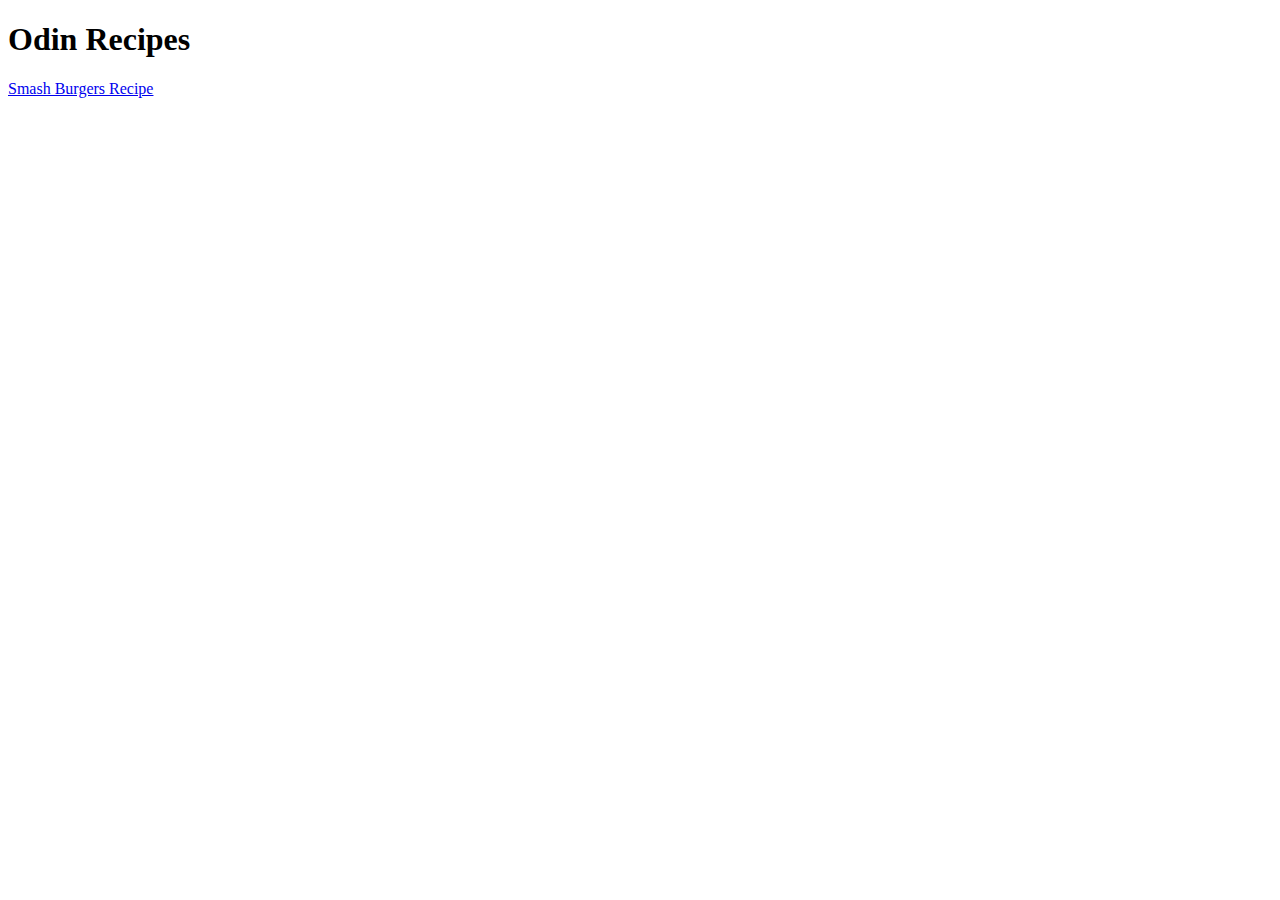
==== index.html @ 9fb71636 "Created Index.html and Recipes folder" ====
<!DOCTYPE html>
<html lang="en">
<head>
    <meta charset="UTF-8">
    <meta name="viewport" content="width=device-width, initial-scale=1.0">
    <title>Document</title>
</head>
<body>
    <h1>Odin Recipes</h1>
    <a href="recipes/SmashBurgers.html">Smash Burgers Recipe</a>
</body>
</html>
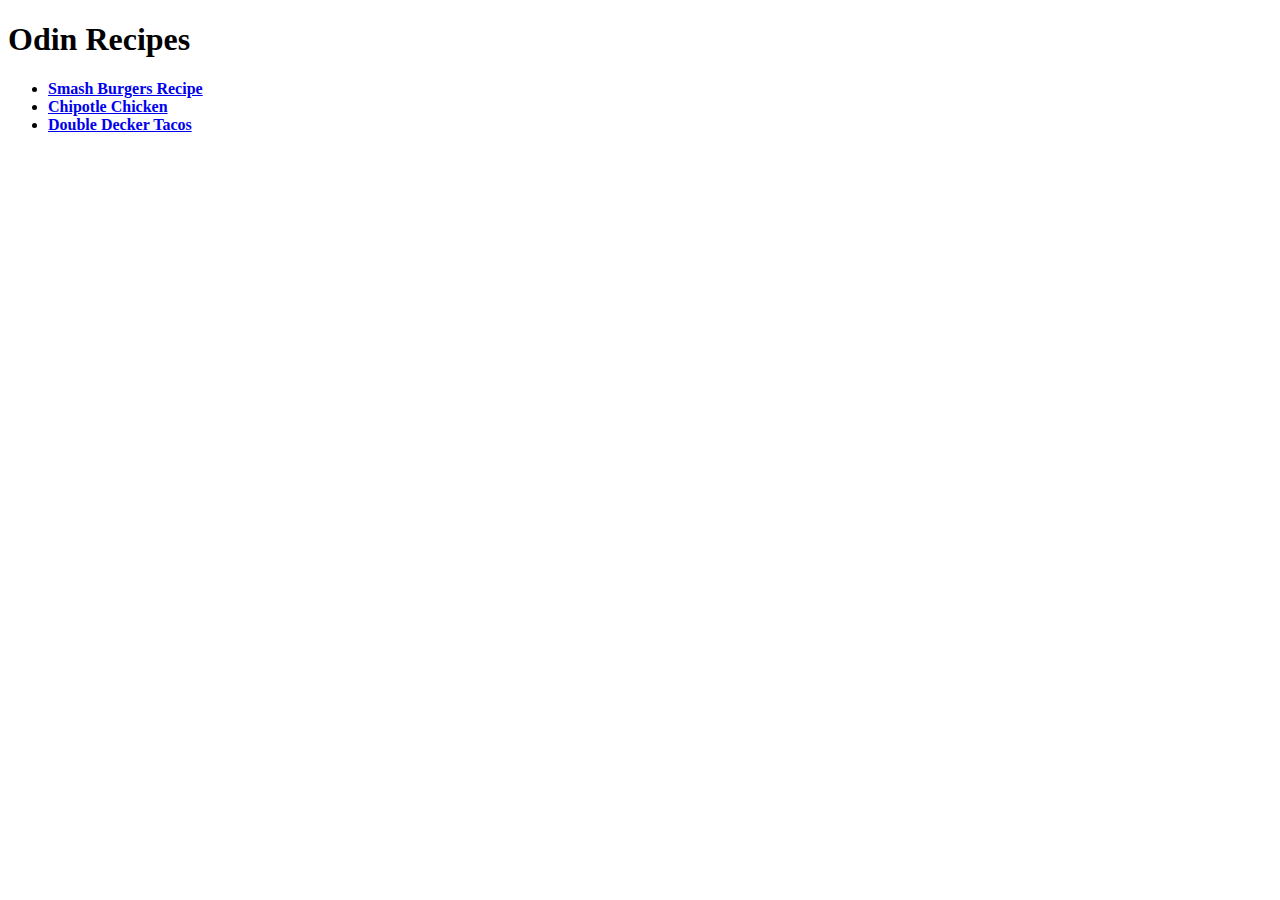
==== commit 474cfb36: "Added links to other two recipes. Finished" ====
--- a/index.html
+++ b/index.html
@@ -7,6 +7,10 @@
 </head>
 <body>
     <h1>Odin Recipes</h1>
-    <a href="recipes/SmashBurgers.html">Smash Burgers Recipe</a>
+    <ul>
+        <li><a href="recipes/SmashBurgers.html"><b>Smash Burgers Recipe</b></a></li>
+        <li><a href="recipes/ChipotleChicken.html"><b>Chipotle Chicken</b></a></li>
+        <li><a href="recipes/doubleDeckerTacos.html"><b>Double Decker Tacos</b></a></li>
+    </ul>
 </body>
 </html>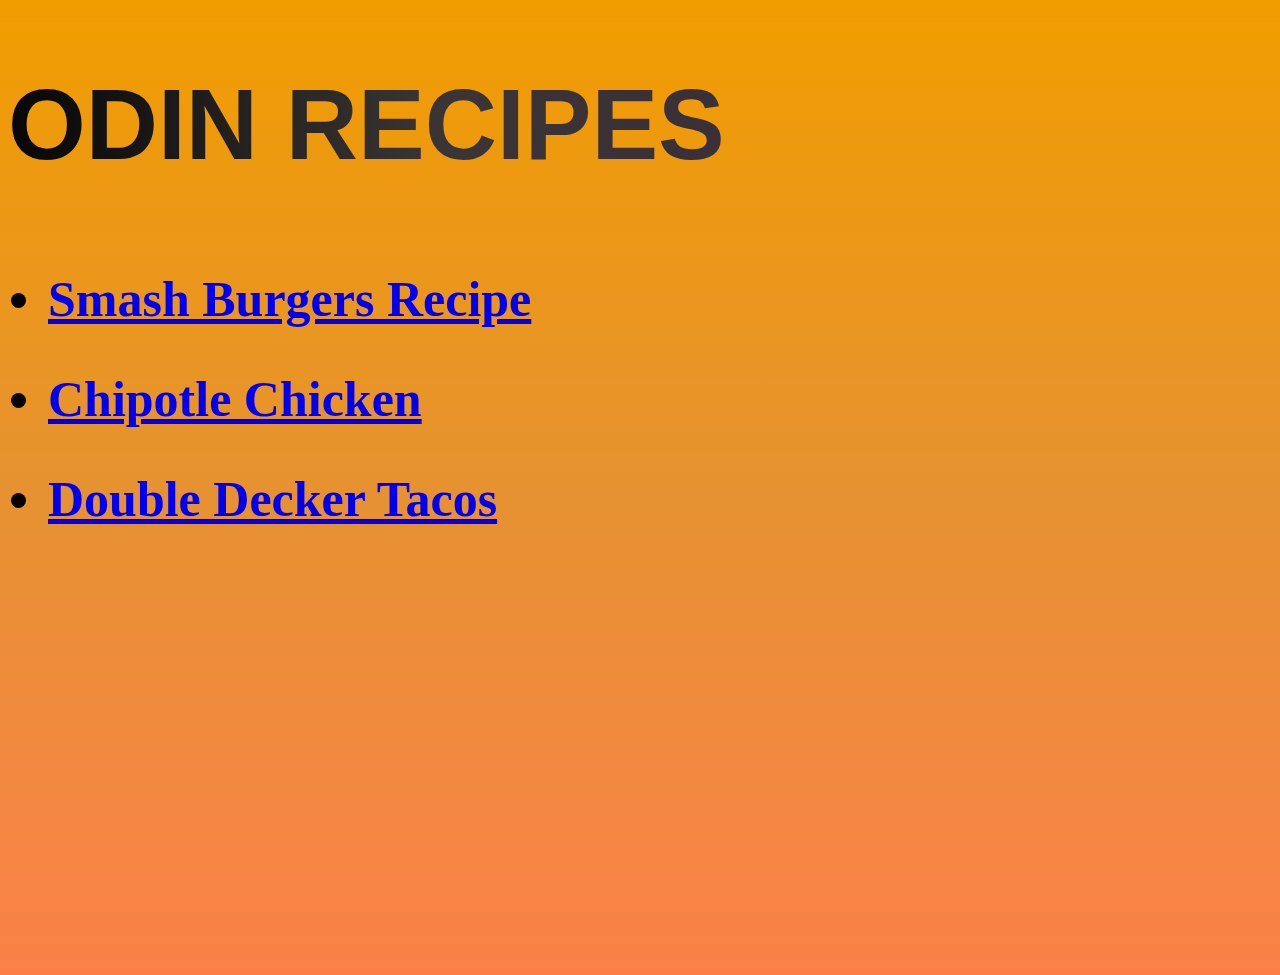
==== commit 311f306a: "Added Css styling to home page" ====
--- a/index.html
+++ b/index.html
@@ -3,14 +3,16 @@
 <head>
     <meta charset="UTF-8">
     <meta name="viewport" content="width=device-width, initial-scale=1.0">
-    <title>Document</title>
+    <title>Odin Recipe</title>
+    <link rel="stylesheet" href="styles.css">
 </head>
 <body>
-    <h1>Odin Recipes</h1>
-    <ul>
-        <li><a href="recipes/SmashBurgers.html"><b>Smash Burgers Recipe</b></a></li>
-        <li><a href="recipes/ChipotleChicken.html"><b>Chipotle Chicken</b></a></li>
-        <li><a href="recipes/doubleDeckerTacos.html"><b>Double Decker Tacos</b></a></li>
-    </ul>
+        <h1>ODIN RECIPES</h1>
+        <ul>
+            <li><a href="recipes/SmashBurgers.html"><b>Smash Burgers Recipe</b></a></li>
+            <li><a href="recipes/ChipotleChicken.html"><b>Chipotle Chicken</b></a></li>
+            <li><a href="recipes/doubleDeckerTacos.html"><b>Double Decker Tacos</b></a></li>
+        </ul>
+
 </body>
 </html>--- a/styles.css
+++ b/styles.css
@@ -0,0 +1,17 @@
+body{
+    height: 100vh;
+    background-image: linear-gradient(rgb(241, 157, 0),rgb(230, 146, 49),rgb(250, 128, 72));
+}
+h1{
+    color: rgb(29, 25, 25);
+    font-size: 100px;
+    font-family: Arial, Helvetica, sans-serif;
+    background: linear-gradient(to right, #070707,
+                    #3a3535, #3a2d3a, #070707);
+            -webkit-text-fill-color: transparent;
+            -webkit-background-clip: text;
+}
+ul{
+    font-size: 50px;
+    line-height: 2em;
+}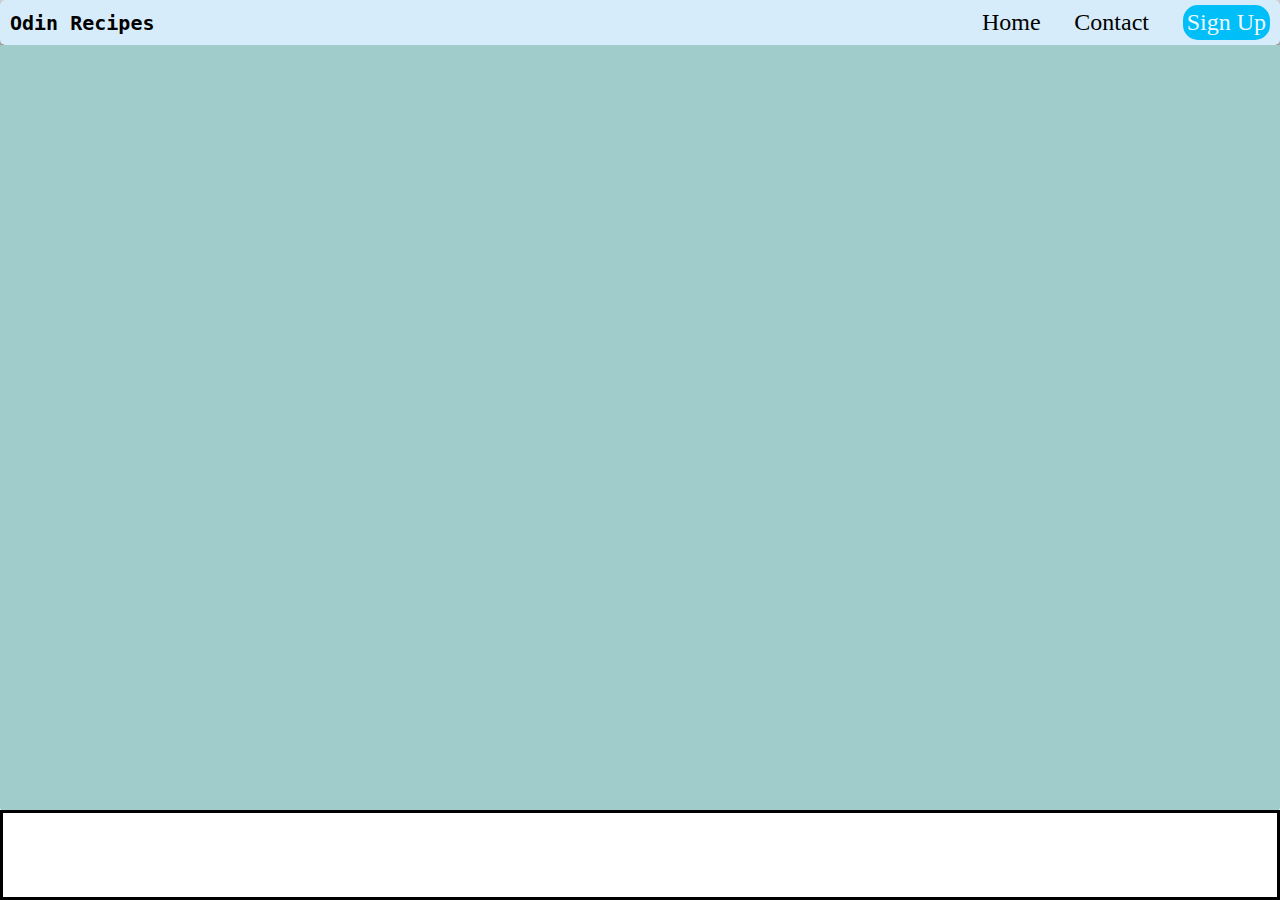
==== commit 56db8c07: "Added a header, Content and footer." ====
--- a/index.html
+++ b/index.html
@@ -3,16 +3,25 @@
 <head>
     <meta charset="UTF-8">
     <meta name="viewport" content="width=device-width, initial-scale=1.0">
-    <title>Odin Recipe</title>
+    <title>Odin Recipes</title>
     <link rel="stylesheet" href="styles.css">
 </head>
 <body>
-        <h1>ODIN RECIPES</h1>
-        <ul>
-            <li><a href="recipes/SmashBurgers.html"><b>Smash Burgers Recipe</b></a></li>
-            <li><a href="recipes/ChipotleChicken.html"><b>Chipotle Chicken</b></a></li>
-            <li><a href="recipes/doubleDeckerTacos.html"><b>Double Decker Tacos</b></a></li>
-        </ul>
+    <header>
+        <div class="Logo">Odin Recipes</div>
+        <div class="HeadContent">
+            <div>Home</div>
+            <div>Contact</div>
+            <div class="SignUpBox">Sign Up</div>
+        </div>
+    </header>
+    <content>
+        <div class="ContentBox">
+            
+        </div>
+    </content>
+    <footer>
 
+    </footer>
 </body>
 </html>--- a/styles.css
+++ b/styles.css
@@ -1,17 +1,42 @@
-body{
-    height: 100vh;
-    background-image: linear-gradient(rgb(241, 157, 0),rgb(230, 146, 49),rgb(250, 128, 72));
+*{
+    box-sizing: border-box;
+    margin: 0;
+    padding: 0;
 }
-h1{
-    color: rgb(29, 25, 25);
-    font-size: 100px;
-    font-family: Arial, Helvetica, sans-serif;
-    background: linear-gradient(to right, #070707,
-                    #3a3535, #3a2d3a, #070707);
-            -webkit-text-fill-color: transparent;
-            -webkit-background-clip: text;
+header{
+    display: flex;
+    height: 5vh;
+    justify-content: space-between;
+    box-shadow: 0px 2px 10px;
+    font-size: x-large;
+    align-items: center;
+    border-radius: 5px;
+    background-color: rgb(215, 236, 250);
 }
-ul{
-    font-size: 50px;
-    line-height: 2em;
-}+.HeadContent{
+    display: flex;
+    justify-content: space-between;
+    width: 12em;
+    margin-right: 10px;
+    align-items: center;
+}
+.Logo{
+    margin-left: 10px;
+    font-family: monospace;
+    font-weight: bolder;
+}
+.SignUpBox{
+    color: aliceblue;
+    background-color: rgb(0, 190, 248);
+    border-radius: 15px;
+    padding: 4px;
+}
+.ContentBox{
+    border-radius: 2px;
+    height: 85vh;
+    background-color: rgb(161, 204, 204);
+}
+footer{
+    border: solid;
+    height: 10vh;
+}
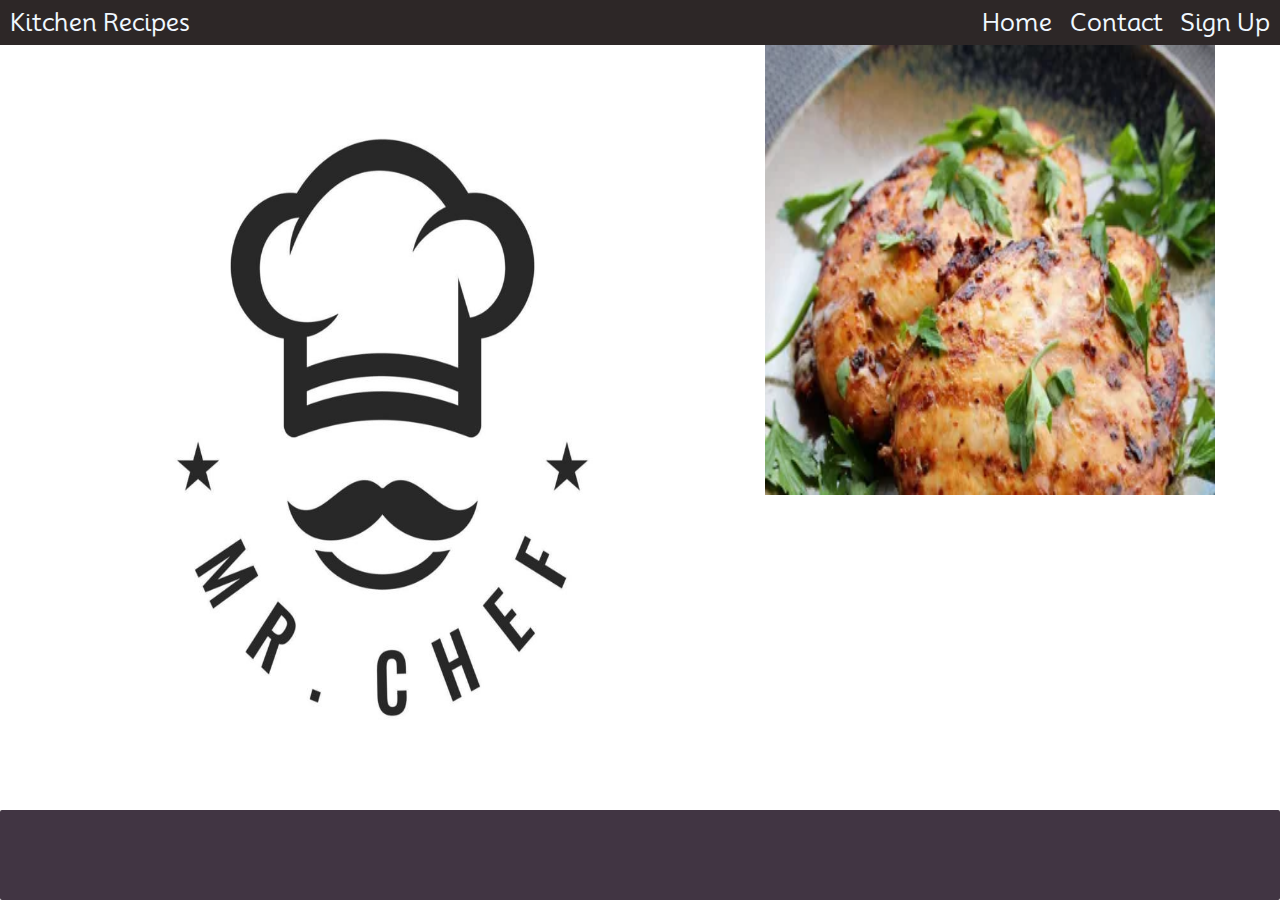
==== commit b6ca16a2: "Updated the layout. Added Chef Logo" ====
--- a/index.html
+++ b/index.html
@@ -3,12 +3,12 @@
 <head>
     <meta charset="UTF-8">
     <meta name="viewport" content="width=device-width, initial-scale=1.0">
-    <title>Odin Recipes</title>
+    <title>Kitchen Recipes</title>
     <link rel="stylesheet" href="styles.css">
 </head>
 <body>
     <header>
-        <div class="Logo">Odin Recipes</div>
+        <div class="Logo">Kitchen Recipes</div>
         <div class="HeadContent">
             <div>Home</div>
             <div>Contact</div>
@@ -17,7 +17,8 @@
     </header>
     <content>
         <div class="ContentBox">
-            
+            <img id="chefimg" src="recipes/Images/Chef.jpg" alt="Chef Logo">
+            <img id="ChipotleChicken" src="recipes/Images/ChipotleChicken.jpg">
         </div>
     </content>
     <footer>
--- a/styles.css
+++ b/styles.css
@@ -1,17 +1,20 @@
+@import url('https://fonts.googleapis.com/css2?family=Mooli:wght@400;500;600&display=swap');
+
 *{
     box-sizing: border-box;
     margin: 0;
     padding: 0;
+    font-family: Mooli;
 }
 header{
     display: flex;
+    color: aliceblue;
     height: 5vh;
     justify-content: space-between;
     box-shadow: 0px 2px 10px;
     font-size: x-large;
     align-items: center;
-    border-radius: 5px;
-    background-color: rgb(215, 236, 250);
+    background-color: rgb(45, 39, 39);
 }
 .HeadContent{
     display: flex;
@@ -22,21 +25,23 @@
 }
 .Logo{
     margin-left: 10px;
-    font-family: monospace;
-    font-weight: bolder;
 }
-.SignUpBox{
-    color: aliceblue;
-    background-color: rgb(0, 190, 248);
-    border-radius: 15px;
-    padding: 4px;
-}
+
 .ContentBox{
-    border-radius: 2px;
     height: 85vh;
-    background-color: rgb(161, 204, 204);
+    background-color: rgb(255, 255, 255);
+    display: flex;
 }
 footer{
-    border: solid;
+    background-color: rgb(65, 53, 67);
     height: 10vh;
+    border-radius: 2px;
 }
+#chefimg{
+    width: 85vh;
+    height: 85vh;
+}
+#ChipotleChicken{
+    width: 50vh;
+    height: 50vh;
+}
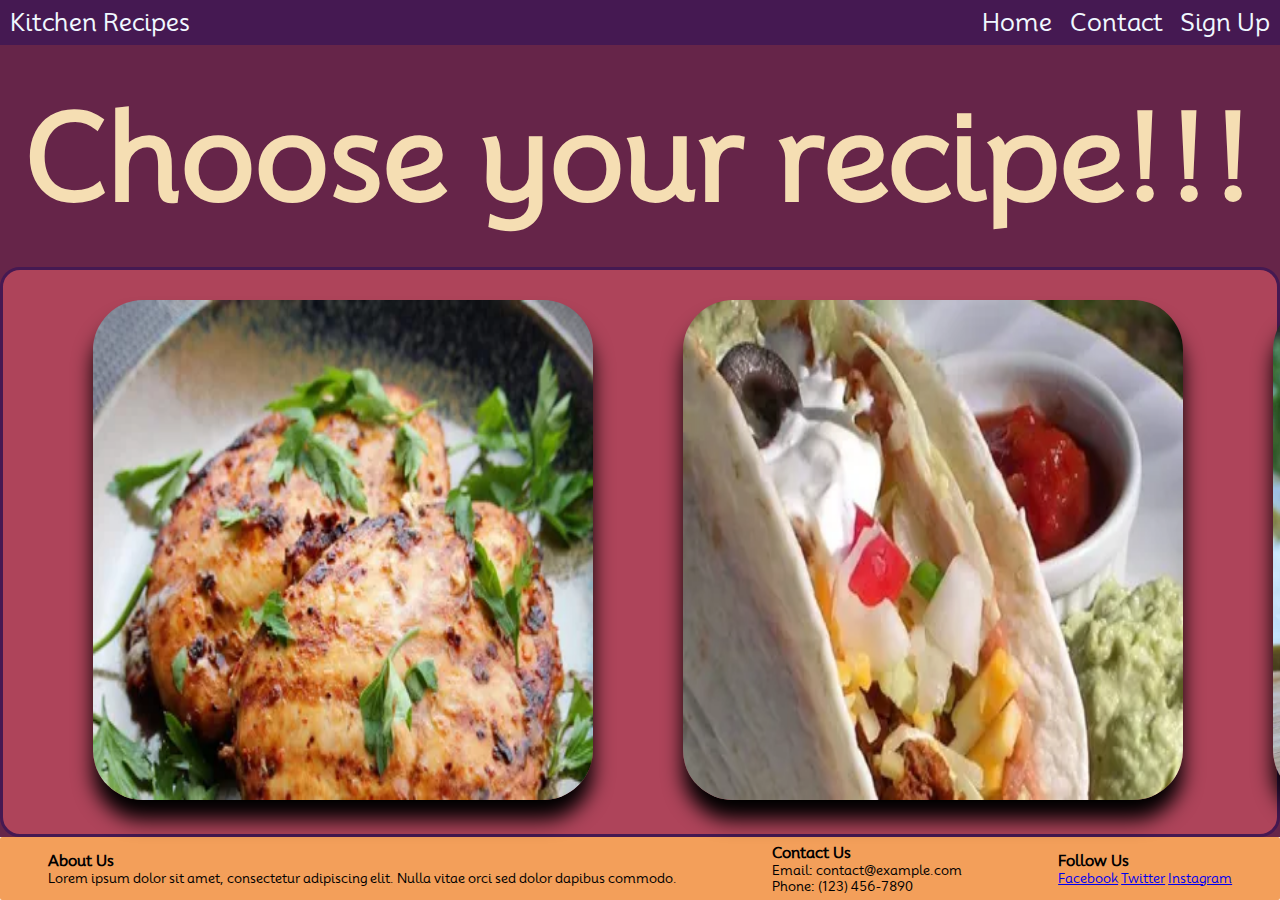
==== commit cb8b3309: "Updated and Completed the Landing Page" ====
--- a/index.html
+++ b/index.html
@@ -17,12 +17,30 @@
     </header>
     <content>
         <div class="ContentBox">
-            <img id="chefimg" src="recipes/Images/Chef.jpg" alt="Chef Logo">
-            <img id="ChipotleChicken" src="recipes/Images/ChipotleChicken.jpg">
+            <div class="Title"><h1>Choose your recipe!!!</h1></div>
+            <div class="ImageBox">
+                <a href="recipes/ChipotleChicken.html" class="Buttons"><img class="Images" src="recipes/Images/ChipotleChicken.jpg" width="500" height="500"></a>
+                <a href="recipes/doubleDeckerTacos.html" class="Buttons"><img class="Images" src="recipes/Images/doubleDeckerTacos.jpg" width="500" height="500"></a>
+                <a href="recipes/SmashBurgers.html" class="Buttons"><img class="Images" src="recipes/Images/SmashBurger.jpg" width="500" height="500"></a>
+            </div>
         </div>
     </content>
     <footer>
-
+        <div class="footer-tab">
+            <h3>About Us</h3>
+            <p>Lorem ipsum dolor sit amet, consectetur adipiscing elit. Nulla vitae orci sed dolor dapibus commodo.</p>
+        </div>
+        <div class="footer-tab">
+            <h3>Contact Us</h3>
+            <p>Email: contact@example.com</p>
+            <p>Phone: (123) 456-7890</p>
+        </div>
+        <div class="footer-tab">
+            <h3>Follow Us</h3>
+            <a href="#" class="social-link">Facebook</a>
+            <a href="#" class="social-link">Twitter</a>
+            <a href="#" class="social-link">Instagram</a>
+        </div>
     </footer>
 </body>
 </html>--- a/styles.css
+++ b/styles.css
@@ -14,7 +14,7 @@
     box-shadow: 0px 2px 10px;
     font-size: x-large;
     align-items: center;
-    background-color: rgb(45, 39, 39);
+    background-color: rgb(69, 25, 82);
 }
 .HeadContent{
     display: flex;
@@ -28,20 +28,50 @@
 }
 
 .ContentBox{
-    height: 85vh;
-    background-color: rgb(255, 255, 255);
+    height: 88vh;
+    background-color: rgb(102, 37, 73);
     display: flex;
+    flex-direction: column;
+    align-items:center;
+    justify-content: end;
 }
 footer{
-    background-color: rgb(65, 53, 67);
-    height: 10vh;
+    background-color: rgb(243, 159, 90);
+    height: 7vh;
     border-radius: 2px;
+    display: flex;
+    justify-content: space-around;
+    align-items: center;
+    font-size: small;
 }
-#chefimg{
-    width: 85vh;
-    height: 85vh;
+.ImageBox{
+    color: rgb(69, 25, 82);
+    display: flex;
+    border: solid;
+    border-radius: 20px;
+    padding-top: 30px;
+    width: 100%;
+    padding-bottom: 30px;
+    background-color: rgb(174, 68, 90);
+    margin-bottom: 5v;
 }
-#ChipotleChicken{
-    width: 50vh;
-    height: 50vh;
+.Images{
+    box-shadow: 0px 20px 20px;
+    border-radius: 50px;
+    margin-left: 10vh;
+    transition: transform 0.5s;
+    color: black;
 }
+.Title{
+    width: 100%;
+    height: 100%;
+    display: flex;
+    justify-content: center;
+    align-items: center;
+    font-size: 60px;
+    color: wheat;
+}
+.Buttons:hover{
+    transform: scale(1.1);
+    transition: 0.5s;
+}